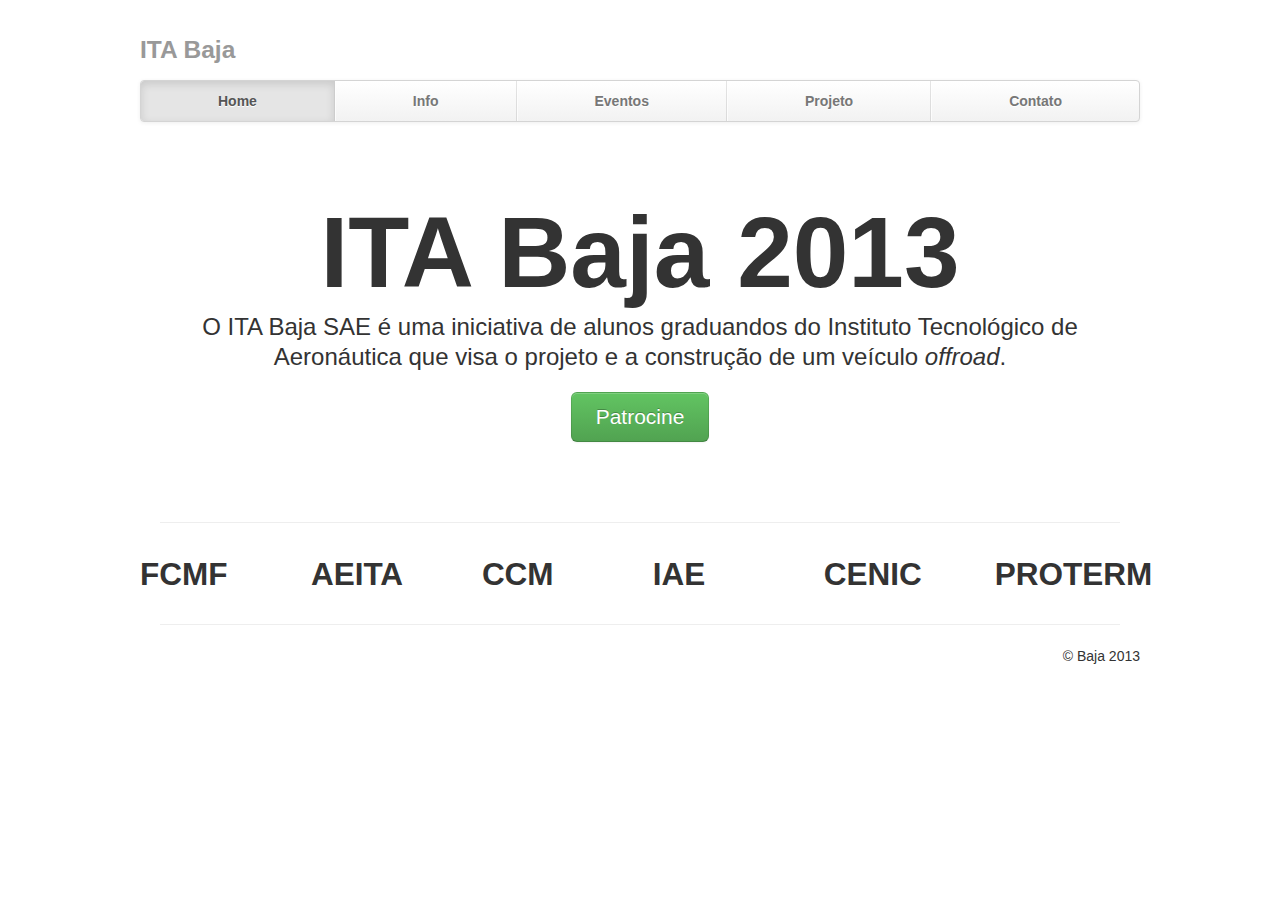
==== index.html @ 4b8aff32 "Inicio do projeto teste do baja" ====
<!DOCTYPE html>
<html lang="en">
  <head>
    <meta charset="utf-8">
    <title>ITA Baja &middot; SAE</title>
    <meta name="viewport" content="width=device-width, initial-scale=1.0">
    <meta name="description" content="">
    <meta name="author" content="">

    <!-- Le styles -->
    <link href="css/bootstrap.css" rel="stylesheet">
   
    <link href="css/index.css" rel="stylesheet">
    
    <link href="css/bootstrap-responsive.css" rel="stylesheet">

    <link href="css/custom.css" rel="stylesheet">

    <!-- HTML5 shim, for IE6-8 support of HTML5 elements -->
    <!--[if lt IE 9]>
      <script src="../assets/js/html5shiv.js"></script>
    <![endif]-->

    <!-- Fav and touch icons -->
    <link rel="apple-touch-icon-precomposed" sizes="144x144" href="ico/apple-touch-icon-144-precomposed.png">
    <link rel="apple-touch-icon-precomposed" sizes="114x114" href="ico/apple-touch-icon-114-precomposed.png">
      <link rel="apple-touch-icon-precomposed" sizes="72x72" href="ico/apple-touch-icon-72-precomposed.png">
                    <link rel="apple-touch-icon-precomposed" href="ico/apple-touch-icon-57-precomposed.png">
                                   <link rel="shortcut icon" href="ico/favicon.png">
  </head>

  <body>

    <div class="container">

      <div class="masthead">
        <h3 class="muted">ITA Baja</h3>
        <div class="navbar">
          <div class="navbar-inner">
            <div class="container">
              <ul class="nav">
                <li class="li_name active"><a href="#">Home</a></li>
                <li class="li_name"><a href="#">Info</a></li>
                <li class="li_name"><a href="#">Eventos</a></li>
                <li class="li_name"><a href="#">Projeto</a></li>
                <li class="li_name"><a href="#">Contato</a></li>
              </ul>
            </div>
          </div>
        </div><!-- /.navbar -->
      </div>

      <!-- <video  controls>
        <source src="videos/freio_baja12.mp4" type="video/mp4">
      <source src="movie.ogg" type="video/ogg">
        Your browser does not support the video tag.
      </video> -->

      <!-- Jumbotron -->
      <div class="jumbotron">
        <h1>ITA Baja 2013</h1>
        <p class="lead">O ITA Baja SAE é uma iniciativa de alunos graduandos do Instituto Tecnológico de Aeronáutica que visa o projeto e a construção de um veículo <i>offroad</i>.</p>
        <a class="btn btn-large btn-success" href="#">Patrocine</a>
      </div>

      <hr>

      <!-- Example row of columns -->
      <div class="row-fluid">
        <div class="span2">
          <h2>FCMF</h2>
       </div>
       <div class="span2">
          <h2>AEITA</h2>
       </div>
       <div class="span2">
          <h2>CCM</h2>
       </div>
       <div class="span2">
          <h2>IAE</h2>
       </div>
       <div class="span2">
          <h2>CENIC</h2>
       </div>
       <div class="span2">
          <h2>PROTERM</h2>
       </div>
      </div>

      <hr>

      <div class="footer">
        <p>&copy; Baja 2013</p>
      </div>

    </div> <!-- /container -->

    <!-- Le javascript
    ================================================== -->
    <!-- Placed at the end of the document so the pages load faster -->
    <script src="js/jquery.js"></script>
    <script src="js/bootstrap-transition.js"></script>
    <script src="js/bootstrap-alert.js"></script>
    <script src="js/bootstrap-modal.js"></script>
    <script src="js/bootstrap-dropdown.js"></script>
    <script src="js/bootstrap-scrollspy.js"></script>
    <script src="js/bootstrap-tab.js"></script>
    <script src="js/bootstrap-tooltip.js"></script>
    <script src="js/bootstrap-popover.js"></script>
    <script src="js/bootstrap-button.js"></script>
    <script src="js/bootstrap-collapse.js"></script>
    <script src="js/bootstrap-carousel.js"></script>
    <script src="js/bootstrap-typeahead.js"></script>
    <script src="js/custom.js"></script>

  </body>
</html>
---- css/index.css ----
body {
        padding-top: 20px;
        padding-bottom: 60px;
      }

      /* Custom container */
      .container {
        margin: 0 auto;
        max-width: 1000px;
      }
      .container > hr {
        margin: 60px 0;
      }

      /* Main marketing message and sign up button */
      .jumbotron {
        margin: 80px 0;
        text-align: center;
      }
      .jumbotron h1 {
        font-size: 100px;
        line-height: 1;
      }
      .jumbotron .lead {
        font-size: 24px;
        line-height: 1.25;
      }
      .jumbotron .btn {
        font-size: 21px;
        padding: 14px 24px;
      }

      /* Supporting marketing content */
      .marketing {
        margin: 60px 0;
      }
      .marketing p + h4 {
        margin-top: 28px;
      }


      /* Customize the navbar links to be fill the entire space of the .navbar */
      .navbar .navbar-inner {
        padding: 0;
      }
      .navbar .nav {
        margin: 0;
        display: table;
        width: 100%;
      }
      .navbar .nav li {
        display: table-cell;
        width: 1%;
        float: none;
      }
      .navbar .nav li a {
        font-weight: bold;
        text-align: center;
        border-left: 1px solid rgba(255,255,255,.75);
        border-right: 1px solid rgba(0,0,0,.1);
      }
      .navbar .nav li:first-child a {
        border-left: 0;
        border-radius: 3px 0 0 3px;
      }
      .navbar .nav li:last-child a {
        border-right: 0;
        border-radius: 0 3px 3px 0;
      }
---- css/custom.css ----
#top{
	width: 980px;
	margin: auto;
}
#par1{
	font-size: 3em;
}

p.par2{
	font-weight: bold;
}

szxc{
	color: #aa0006;
}
.footer{text-align: right;}

.container > hr{
	margin: 20px;
}
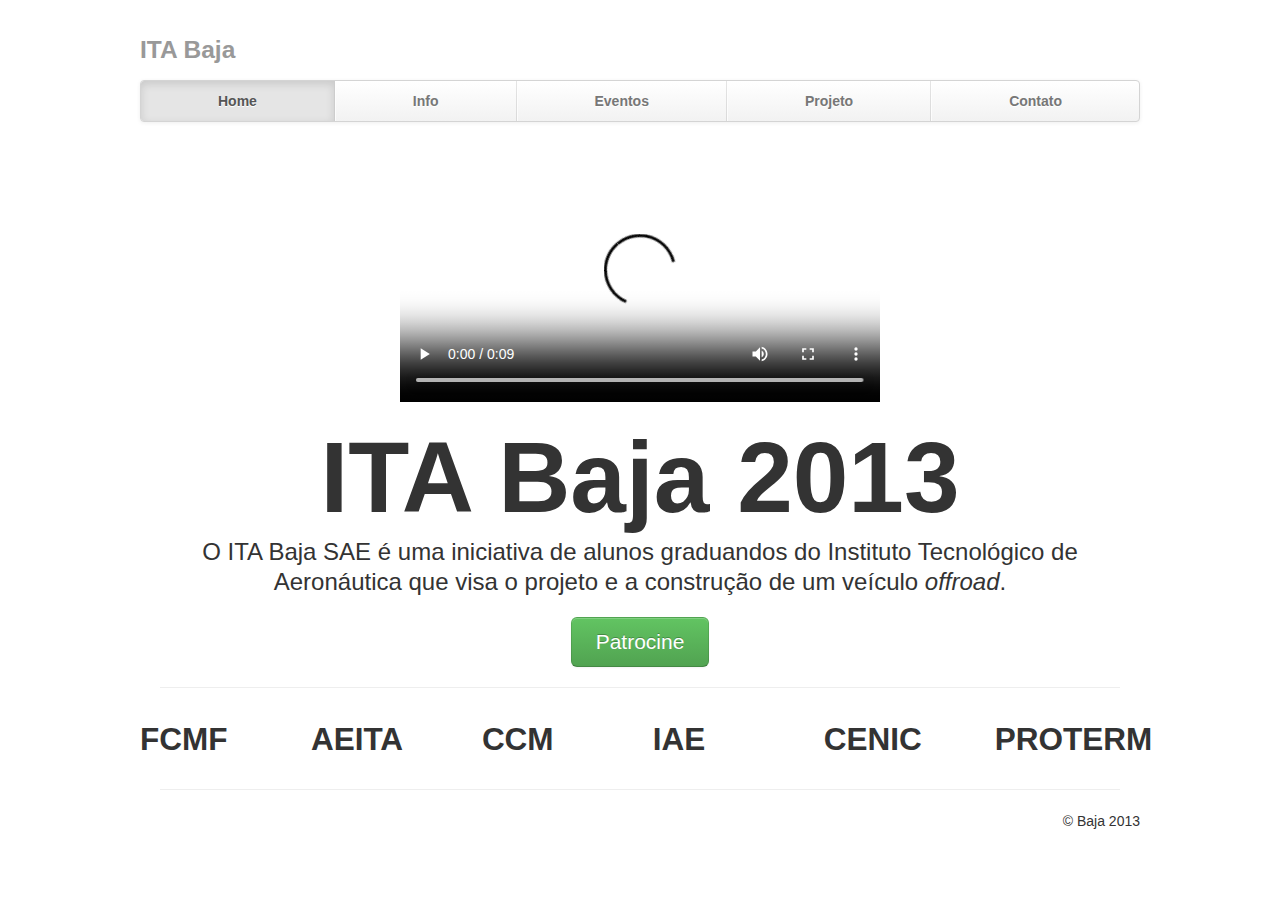
==== commit b818e651: "adicionado video html5" ====
--- a/index.html
+++ b/index.html
@@ -49,13 +49,11 @@
           </div>
         </div><!-- /.navbar -->
       </div>
-
-      <!-- <video  controls>
-        <source src="videos/freio_baja12.mp4" type="video/mp4">
-      <source src="movie.ogg" type="video/ogg">
-        Your browser does not support the video tag.
-      </video> -->
-
+      <div id="videobaja1">
+      <video controls="controls"  autoplay="autoplay" poster="index.files/html5video/freio_baja12.jpg" width="480" height="240" title="freio_baja12">
+<source src="videos/freio_baja12.m4v" type="video/mp4" />
+</video>
+      </div>
       <!-- Jumbotron -->
       <div class="jumbotron">
         <h1>ITA Baja 2013</h1>
--- a/css/custom.css
+++ b/css/custom.css
@@ -17,4 +17,12 @@
 
 .container > hr{
 	margin: 20px;
+}
+#videobaja1{
+	text-align: center;
+	margin: 20px;
+	margin-top: 40px;
+}
+.jumbotron{
+	margin: 0;
 }